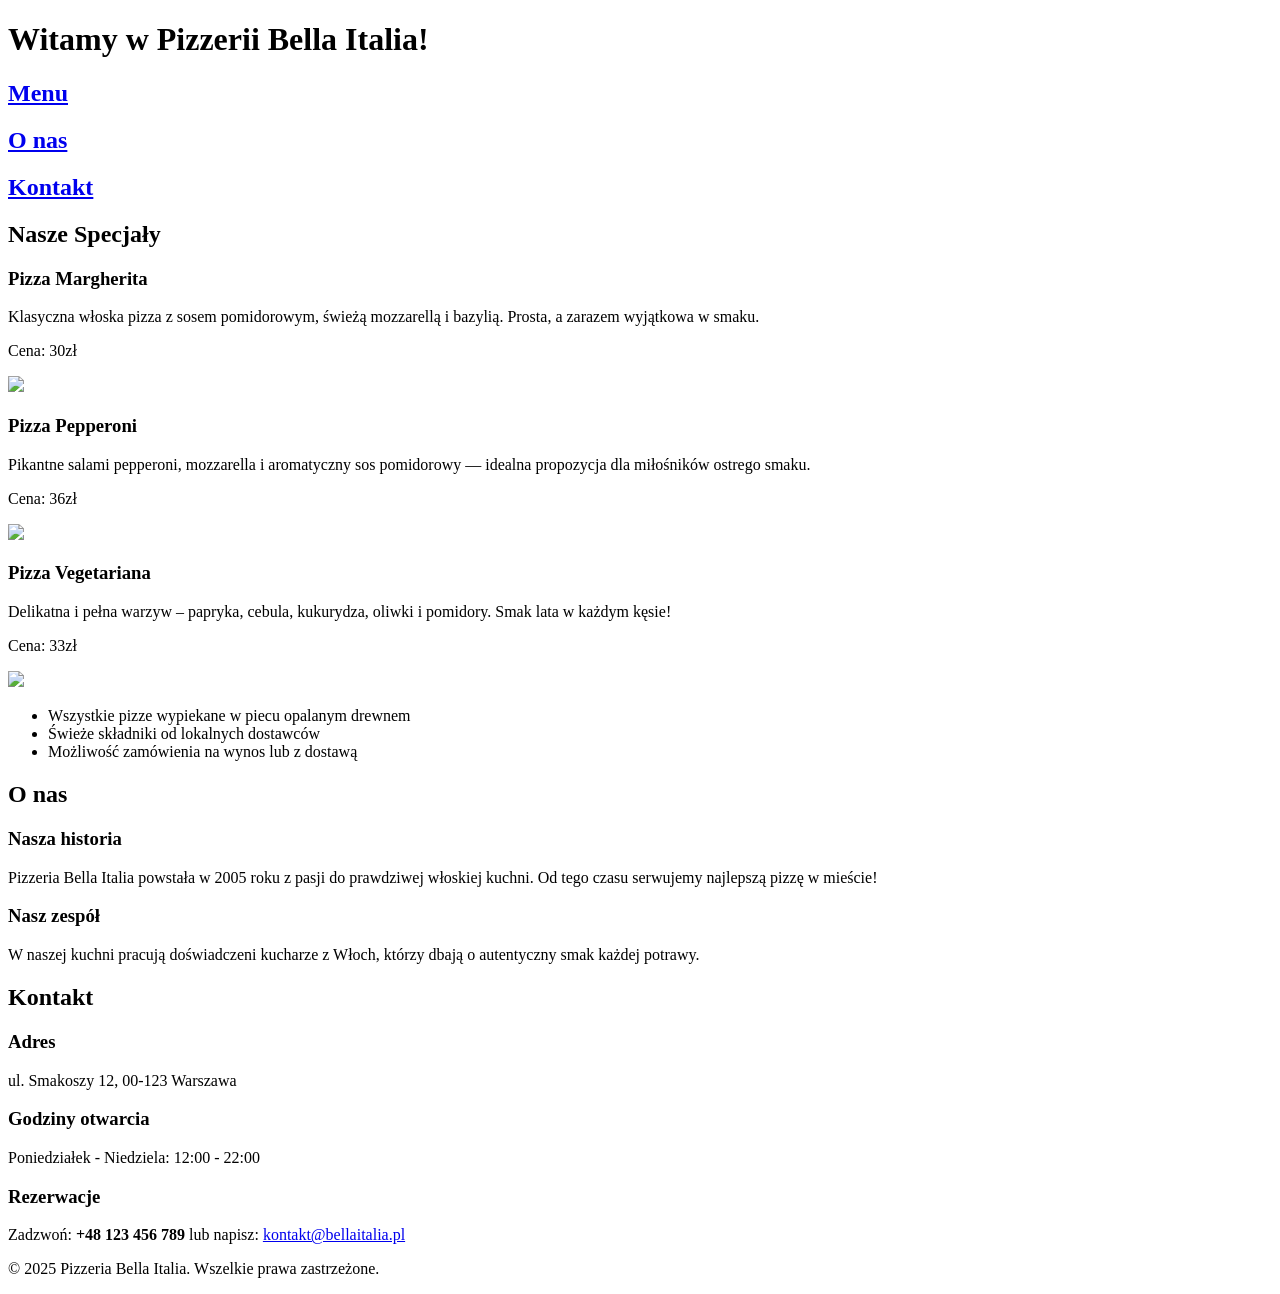
==== index.html @ 54558cdc "Add files via upload" ====
<!DOCTYPE html>
<html lang="pl">
<head>
    <meta charset="UTF-8">
    <kkscript src="https://wi.arturk.pl/zen-style.js.php?styles[]=style-1&styles[]=style-2" defer></script>
    <meta name="viewport" content="width=device-width, initial-scale=1.0">
    <title>Pizzeria Bella Italia</title>
</head>
<body>
    <container>
        <header>
            <h1>Witamy w Pizzerii Bella Italia!</h1>
        </header>

        <nav>
            <a href="#menu"><h2>Menu</h2></a>
            <a href="#onas"><h2>O nas</h2></a>
            <a href="#kontakt"><h2>Kontakt</h2></a>
        </nav>

        <main>
            <section id="menu">
                <h2>Nasze Specjały</h2>

                <h3>Pizza Margherita</h3>
                <p>Klasyczna włoska pizza z sosem pomidorowym, świeżą mozzarellą i bazylią. Prosta, a zarazem wyjątkowa w smaku.</p>
                <p>Cena: 30zł</p>
                <img src="https://assets.tmecosys.com/image/upload/t_web_rdp_recipe_584x480/img/recipe/ras/Assets/5802fab5-fdce-468a-a830-43e8001f5a72/Derivates/c00dc34a-e73d-42f0-a86e-e2fd967d33fe.jpg">
                
                <h3>Pizza Pepperoni</h3>
                <p>Pikantne salami pepperoni, mozzarella i aromatyczny sos pomidorowy — idealna propozycja dla miłośników ostrego smaku.</p>
                <p>Cena: 36zł</p>
                <img src="https://cdn.aniagotuje.com/pictures/articles/2022/08/31553211-v-1080x1080.jpg">

                <h3>Pizza Vegetariana</h3>
                <p>Delikatna i pełna warzyw – papryka, cebula, kukurydza, oliwki i pomidory. Smak lata w każdym kęsie!</p>
                <p>Cena: 33zł</p>
                <img src="https://cdn.shopify.com/s/files/1/0191/9978/files/Pizza-Veggie-Supreme-blog.jpg?v=1652775259">
                <ul>
                    <li>Wszystkie pizze wypiekane w piecu opalanym drewnem</li>
                    <li>Świeże składniki od lokalnych dostawców</li>
                    <li>Możliwość zamówienia na wynos lub z dostawą</li>
                </ul>
            </section>

            <section id="onas">
                <h2>O nas</h2>

                <h3>Nasza historia</h3>
                <p>Pizzeria Bella Italia powstała w 2005 roku z pasji do prawdziwej włoskiej kuchni. Od tego czasu serwujemy najlepszą pizzę w mieście!</p>

                <h3>Nasz zespół</h3>
                <p>W naszej kuchni pracują doświadczeni kucharze z Włoch, którzy dbają o autentyczny smak każdej potrawy.</p>
            </section>

            <section id="kontakt">
                <h2>Kontakt</h2>

                <h3>Adres</h3>
                <p>ul. Smakoszy 12, 00-123 Warszawa</p>

                <h3>Godziny otwarcia</h3>
                <p>Poniedziałek - Niedziela: 12:00 - 22:00</p>

                <h3>Rezerwacje</h3>
                <p>Zadzwoń: <strong>+48 123 456 789</strong> lub napisz: <a href="mailto:kontakt@bellaitalia.pl">kontakt@bellaitalia.pl</a></p>
            </section>
        </main>

        <footer>
            <p>&copy; 2025 Pizzeria Bella Italia. Wszelkie prawa zastrzeżone.</p>
        </footer>
    </container>
</body>
</html>
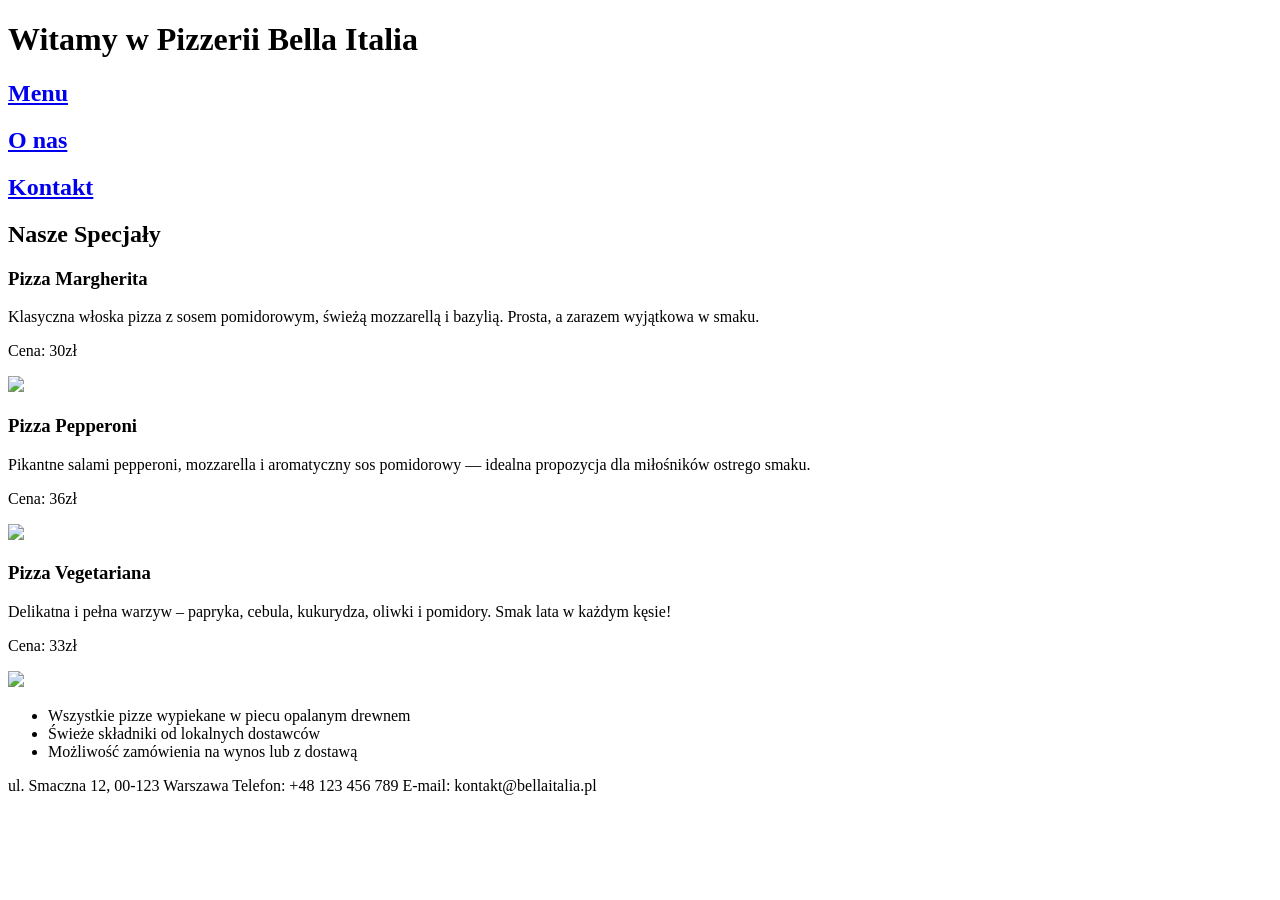
==== commit 6825b80a: "updated" ====
--- a/index.html
+++ b/index.html
@@ -2,74 +2,59 @@
 <html lang="pl">
 <head>
     <meta charset="UTF-8">
-    <kkscript src="https://wi.arturk.pl/zen-style.js.php?styles[]=style-1&styles[]=style-2" defer></script>
+    <script src="https://wi.arturk.pl/zen-style.js.php?styles[]=style-1&styles[]=style-2" defer></script>
     <meta name="viewport" content="width=device-width, initial-scale=1.0">
     <title>Pizzeria Bella Italia</title>
 </head>
 <body>
-    <container>
-        <header>
-            <h1>Witamy w Pizzerii Bella Italia!</h1>
-        </header>
+    
+        <div id="header">
+            <h1>Witamy w Pizzerii Bella Italia</h1>
+        </div>
 
-        <nav>
-            <a href="#menu"><h2>Menu</h2></a>
+        <div id="nav">
+            <a href="#main"><h2>Menu</h2></a>
             <a href="#onas"><h2>O nas</h2></a>
-            <a href="#kontakt"><h2>Kontakt</h2></a>
-        </nav>
+            <a href="#footer"><h2>Kontakt</h2></a>        
+        </div>
 
-        <main>
-            <section id="menu">
-                <h2>Nasze Specjały</h2>
 
-                <h3>Pizza Margherita</h3>
-                <p>Klasyczna włoska pizza z sosem pomidorowym, świeżą mozzarellą i bazylią. Prosta, a zarazem wyjątkowa w smaku.</p>
-                <p>Cena: 30zł</p>
-                <img src="https://assets.tmecosys.com/image/upload/t_web_rdp_recipe_584x480/img/recipe/ras/Assets/5802fab5-fdce-468a-a830-43e8001f5a72/Derivates/c00dc34a-e73d-42f0-a86e-e2fd967d33fe.jpg">
-                
-                <h3>Pizza Pepperoni</h3>
-                <p>Pikantne salami pepperoni, mozzarella i aromatyczny sos pomidorowy — idealna propozycja dla miłośników ostrego smaku.</p>
-                <p>Cena: 36zł</p>
-                <img src="https://cdn.aniagotuje.com/pictures/articles/2022/08/31553211-v-1080x1080.jpg">
+        <div id="main">
+            <section>
+            <h2>Nasze Specjały</h2>
 
-                <h3>Pizza Vegetariana</h3>
-                <p>Delikatna i pełna warzyw – papryka, cebula, kukurydza, oliwki i pomidory. Smak lata w każdym kęsie!</p>
-                <p>Cena: 33zł</p>
-                <img src="https://cdn.shopify.com/s/files/1/0191/9978/files/Pizza-Veggie-Supreme-blog.jpg?v=1652775259">
-                <ul>
-                    <li>Wszystkie pizze wypiekane w piecu opalanym drewnem</li>
-                    <li>Świeże składniki od lokalnych dostawców</li>
-                    <li>Możliwość zamówienia na wynos lub z dostawą</li>
-                </ul>
+            <h3>Pizza Margherita</h3>
+            <p>Klasyczna włoska pizza z sosem pomidorowym, świeżą mozzarellą i bazylią. Prosta, a zarazem wyjątkowa w smaku.</p>
+            <p>Cena: 30zł</p>
+            <img src="https://assets.tmecosys.com/image/upload/t_web_rdp_recipe_584x480/img/recipe/ras/Assets/5802fab5-fdce-468a-a830-43e8001f5a72/Derivates/c00dc34a-e73d-42f0-a86e-e2fd967d33fe.jpg">
+            
+            <h3>Pizza Pepperoni</h3>
+            <p>Pikantne salami pepperoni, mozzarella i aromatyczny sos pomidorowy — idealna propozycja dla miłośników ostrego smaku.</p>
+            <p>Cena: 36zł</p>
+            <img src="https://cdn.aniagotuje.com/pictures/articles/2022/08/31553211-v-1080x1080.jpg">
+
+            <h3>Pizza Vegetariana</h3>
+            <p>Delikatna i pełna warzyw – papryka, cebula, kukurydza, oliwki i pomidory. Smak lata w każdym kęsie!</p>
+            <p>Cena: 33zł</p>
+            <img src="https://cdn.shopify.com/s/files/1/0191/9978/files/Pizza-Veggie-Supreme-blog.jpg?v=1652775259">
+            <ul id="onas">
+                <li>Wszystkie pizze wypiekane w piecu opalanym drewnem</li>
+                <li>Świeże składniki od lokalnych dostawców</li>
+                <li>Możliwość zamówienia na wynos lub z dostawą</li>
+            </ul>
+        
+        
             </section>
-
-            <section id="onas">
-                <h2>O nas</h2>
-
-                <h3>Nasza historia</h3>
-                <p>Pizzeria Bella Italia powstała w 2005 roku z pasji do prawdziwej włoskiej kuchni. Od tego czasu serwujemy najlepszą pizzę w mieście!</p>
-
-                <h3>Nasz zespół</h3>
-                <p>W naszej kuchni pracują doświadczeni kucharze z Włoch, którzy dbają o autentyczny smak każdej potrawy.</p>
-            </section>
-
-            <section id="kontakt">
-                <h2>Kontakt</h2>
-
-                <h3>Adres</h3>
-                <p>ul. Smakoszy 12, 00-123 Warszawa</p>
-
-                <h3>Godziny otwarcia</h3>
-                <p>Poniedziałek - Niedziela: 12:00 - 22:00</p>
-
-                <h3>Rezerwacje</h3>
-                <p>Zadzwoń: <strong>+48 123 456 789</strong> lub napisz: <a href="mailto:kontakt@bellaitalia.pl">kontakt@bellaitalia.pl</a></p>
-            </section>
-        </main>
-
-        <footer>
-            <p>&copy; 2025 Pizzeria Bella Italia. Wszelkie prawa zastrzeżone.</p>
-        </footer>
-    </container>
+           
+       </div>
+        
+        <div id="footer">
+            <p id="footer_txt">
+                ul. Smaczna 12, 00-123 Warszawa  
+                Telefon: +48 123 456 789  
+                E-mail: kontakt@bellaitalia.pl
+            </p>
+        </div>
+    
 </body>
 </html>
